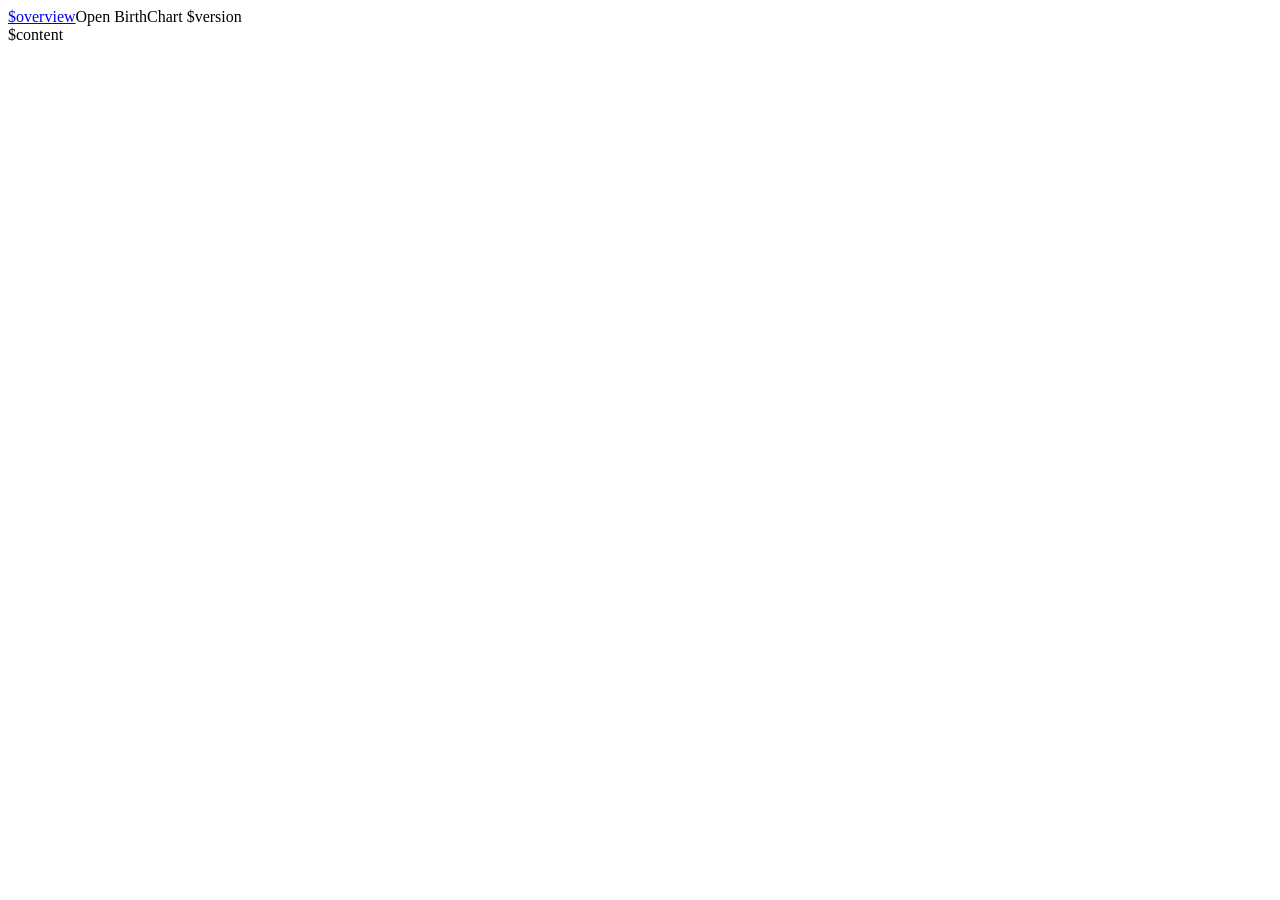
==== templates/report/zh-TW/timeline.html @ 657c7522 "Add zodiac histories, concurrent event details and timeline HTML export" ====
<!DOCTYPE html>
<html lang="$lang"><head><meta charset="utf-8"><meta name="viewport" content="width=device-width, initial-scale=1"><title>$title</title><style>$css</style></head>
<body><header class="screen-only"><nav><a href="#overview">$overview</a><span>Open BirthChart $version</span></nav></header><main>$content</main></body></html>
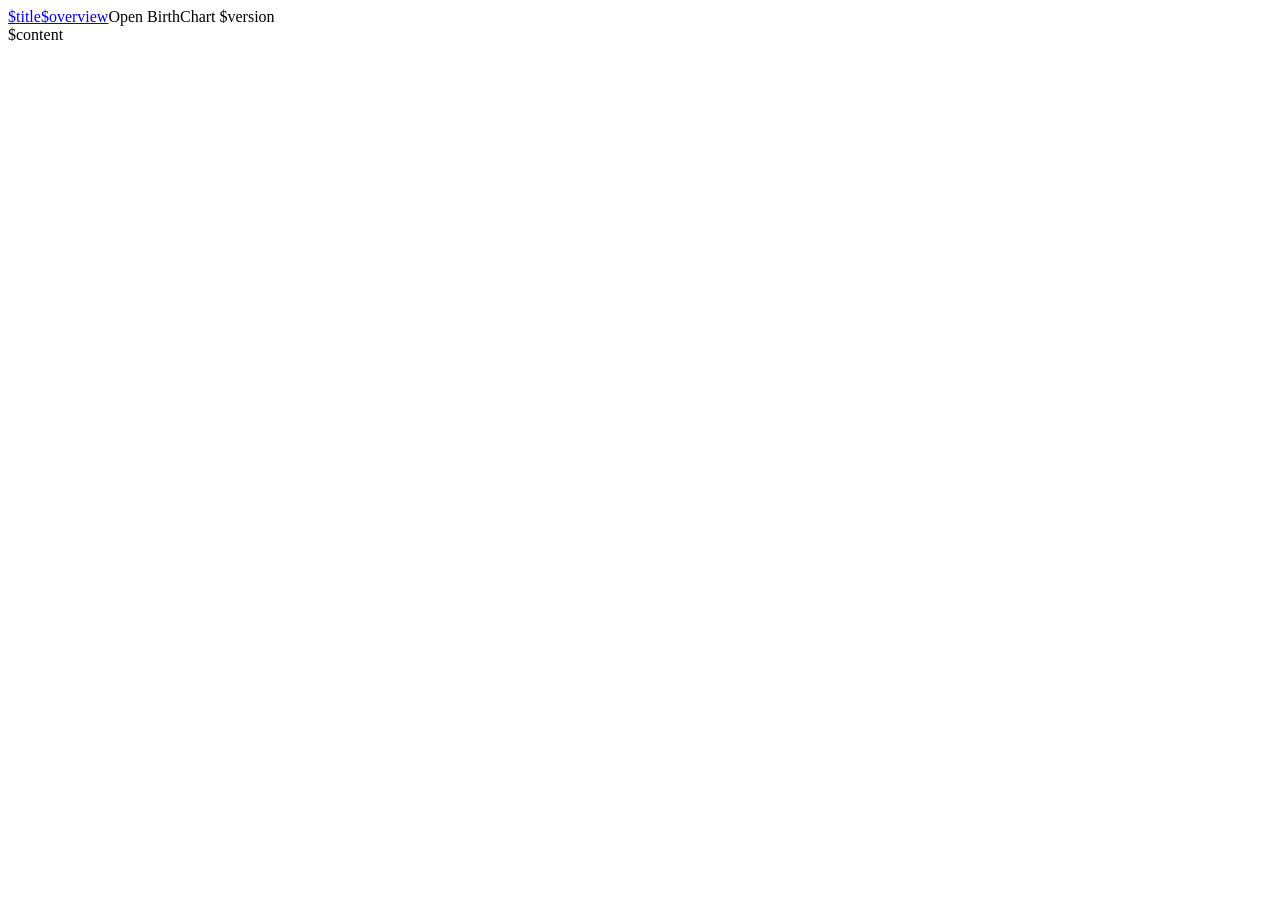
==== commit 0b42f4cd: "Refine timeline planet scope, aspect colors and report order" ====
--- a/templates/report/zh-TW/timeline.html
+++ b/templates/report/zh-TW/timeline.html
@@ -1,3 +1,3 @@
 <!DOCTYPE html>
 <html lang="$lang"><head><meta charset="utf-8"><meta name="viewport" content="width=device-width, initial-scale=1"><title>$title</title><style>$css</style></head>
-<body><header class="screen-only"><nav><a href="#overview">$overview</a><span>Open BirthChart $version</span></nav></header><main>$content</main></body></html>
+<body><header class="screen-only"><nav><a href="#timeline">$title</a><a href="#overview">$overview</a><span>Open BirthChart $version</span></nav></header><main>$content</main></body></html>
